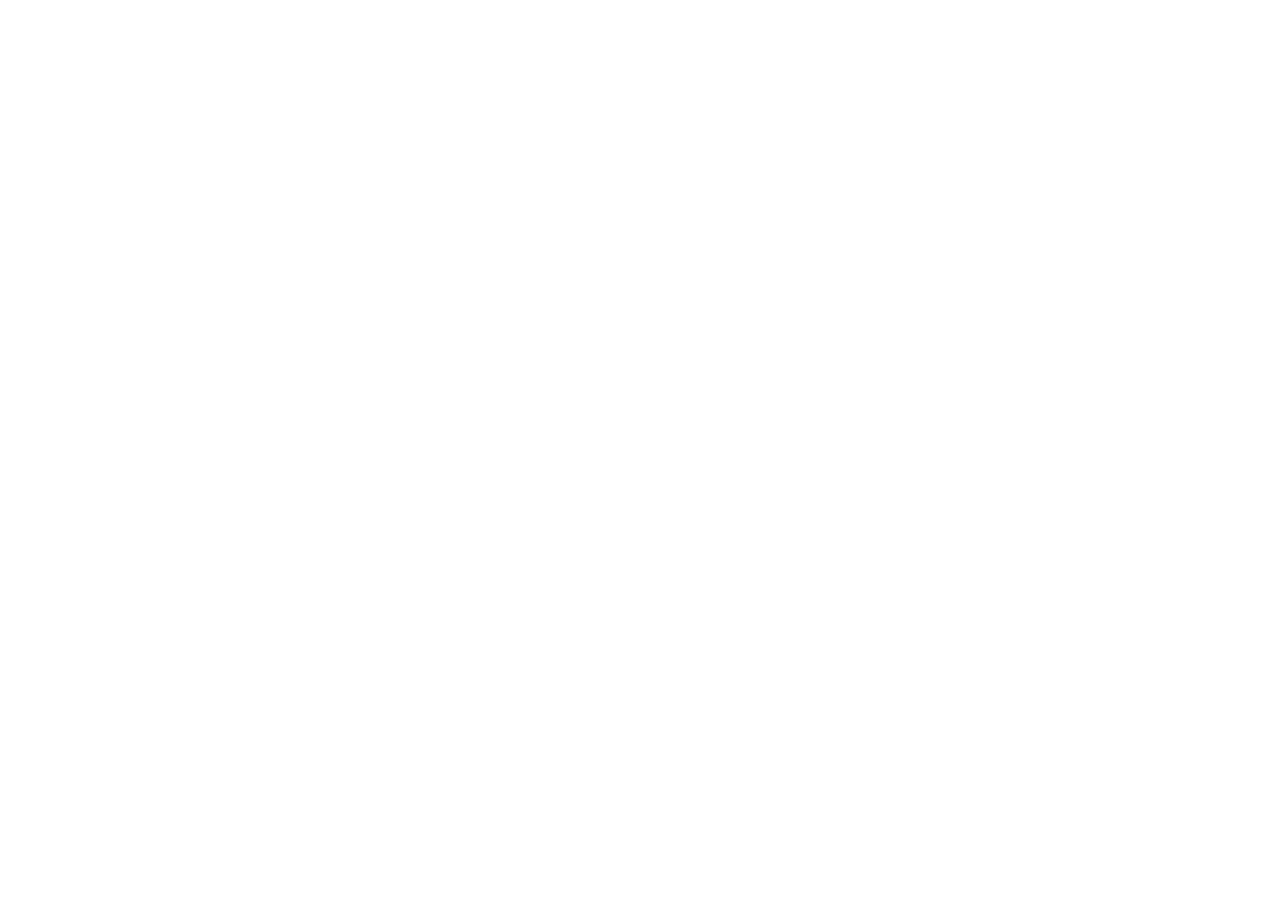
==== html/index.html @ 97aa3622 "new commit" ====
<!DOCTYPE html>
<html lang="en">
<head>
    <meta charset="UTF-8">
    <meta name="viewport" content="width=device-width, initial-scale=1.0">
    <title>Git</title>
</head>
<body>
    
</body>
</html>
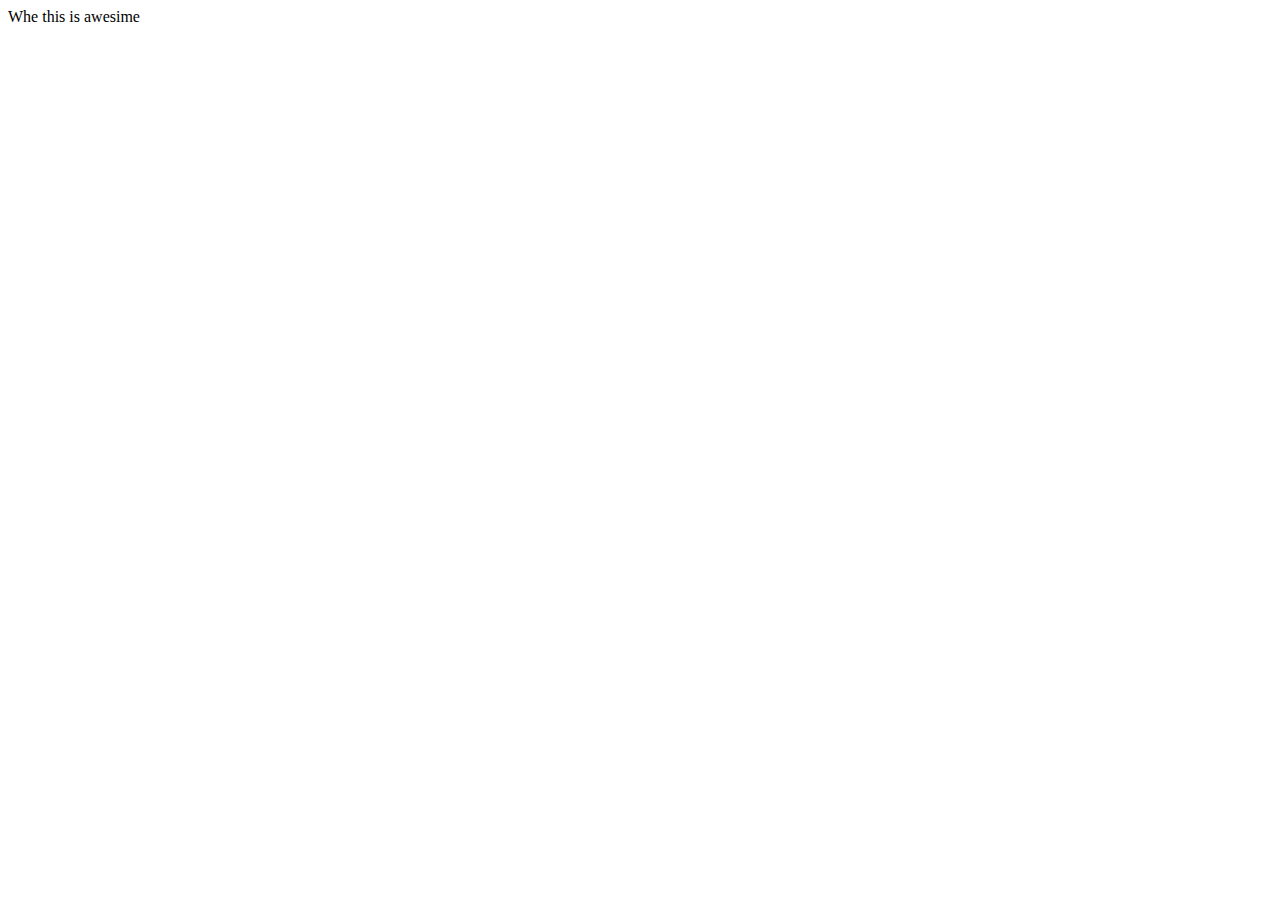
==== commit 99b0fc4a: "new commit" ====
--- a/html/index.html
+++ b/html/index.html
@@ -3,10 +3,20 @@
 <head>
     <meta charset="UTF-8">
     <meta name="viewport" content="width=device-width, initial-scale=1.0">
-    <title>Git</title>
+    <title>Whe this is awesime</title>
 </head>
 <body>
     
+    <section>
+
+        <div class="container"></div>
+
+            <div>
+                Whe this is awesime
+            </div>
+
+    </section>
 </body>
 </html>
 
+
